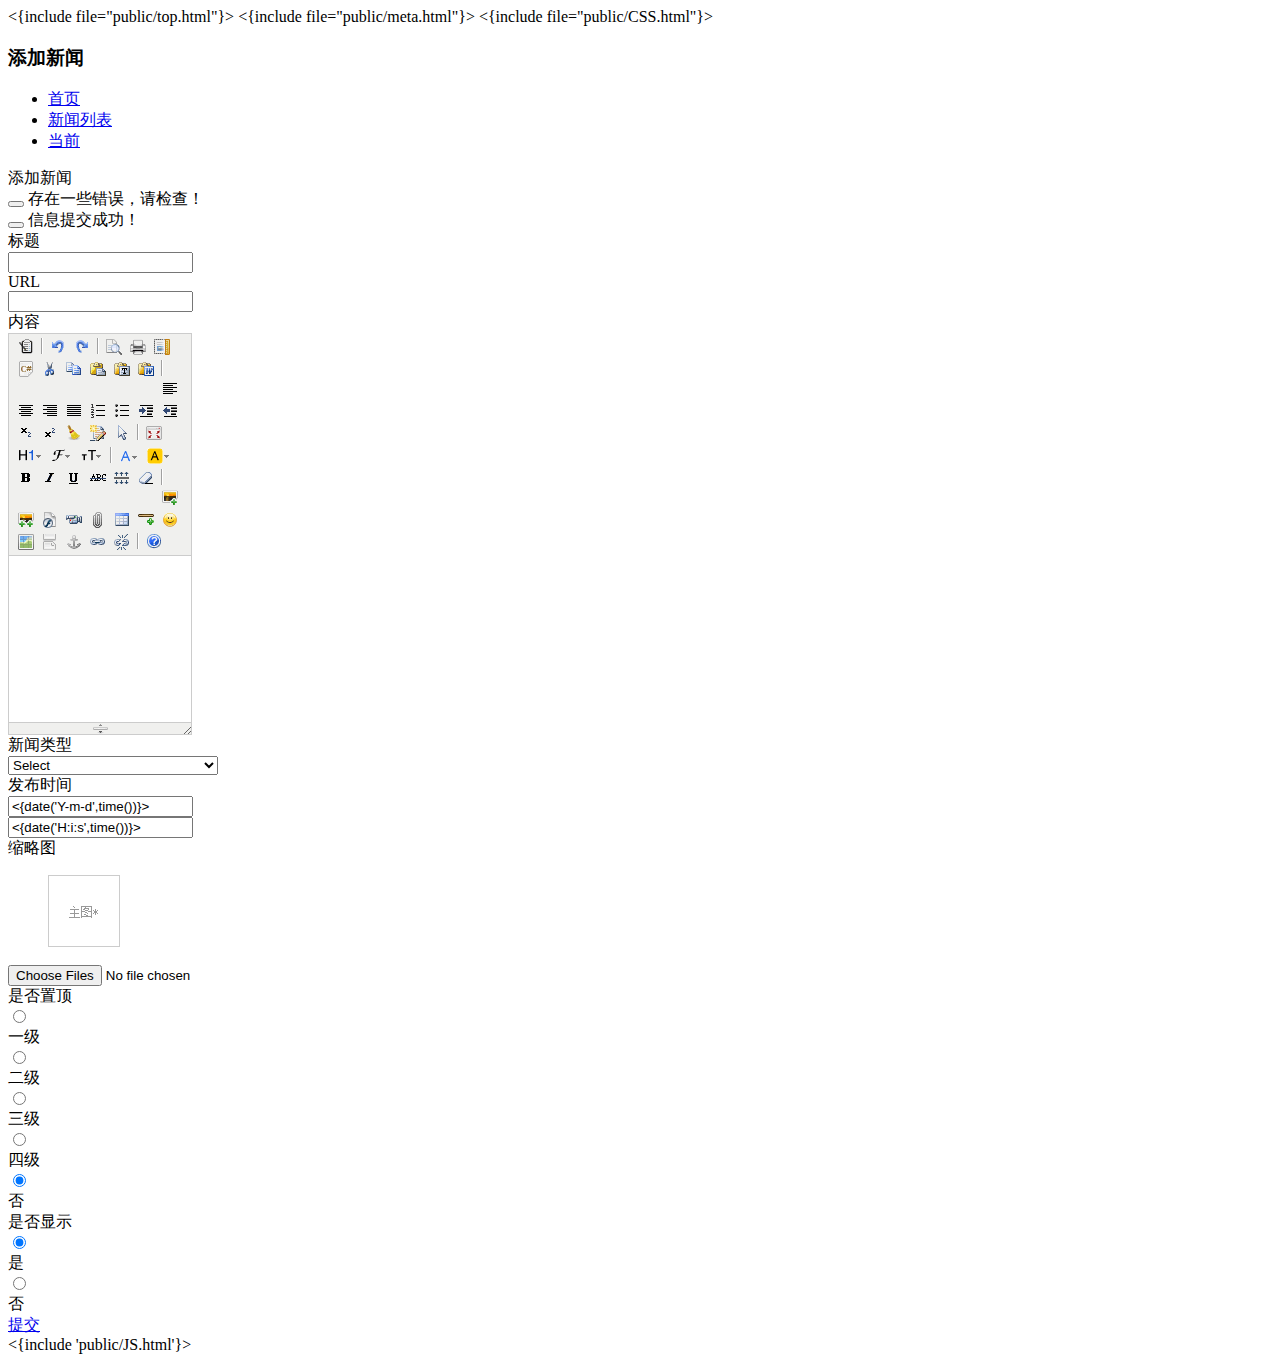
==== application/anask/views/templates/addNews.html @ 0645064b "CI 和 smarty 整合使用" ====
<!DOCTYPE html>
<{include file="public/top.html"}>
<!-- BEGIN HEAD -->
<head>

<{include file="public/meta.html"}>
<!-- BEGIN GLOBAL MANDATORY STYLES -->
<{include file="public/CSS.html"}>
<!-- END GLOBAL MANDATORY STYLES -->
		<link rel="shortcut icon" href="/static/image/favicon.ico" />
    <link rel="stylesheet" type="text/css" href="/static/css/datetimepicker.css" />
    <link rel="stylesheet" type="text/css" href="/static/css/uploadify.css"/>
    <style type="text/css">
    .alert_page_success{
    	background-color:#dff0d8;
    	color:#468847;
    }

    .alert_page_error{
    	background-color:#f2dede;
    	color:#b94a48;
    }
    </style>
</head>
	<!-- BEGIN CONTAINER -->
<body class="page-header-fixed">

	<div class="row-fluid">
		<!-- BEGIN PAGE -->

		<div class="page-content">

			<!-- BEGIN PAGE CONTAINER-->

			<div class="container-fluid">

				<!-- BEGIN PAGE HEADER-->   

				<div class="row-fluid">

					<div class="span12">  

						<h3 class="page-title">

							添加新闻

							 <small></small>

						</h3>

						<ul class="breadcrumb">

							<li>

								<i class="icon-home"></i>

								<a href="<{base_url('/main')}>">首页</a> 

								<span class="icon-angle-right"></span>

							</li>

							<li>

								<a href="<{base_url('/admin')}>">新闻列表</a>

								<span class="icon-angle-right"></span>

							</li>

							<li><a href="#">当前</a></li>

						</ul>

					</div>

				</div>

				<!-- END PAGE HEADER-->

				<!-- BEGIN PAGE CONTENT-->

				<div class="row-fluid">

					<div class="span12">

						<!-- BEGIN SAMPLE FORM PORTLET-->   

						<div class="portlet box blue">

							<div class="portlet-title">

								<div class="caption"><i class="icon-reorder"></i>添加新闻</div>

							</div>

							<div class="portlet-body form">

								<!-- BEGIN FORM-->

								<form action="" id="submitForm" class="form-horizontal">

								<!-- alert msg -->
									<div class="alert alert-error hide">

									    <button class="close" data-dismiss="alert"></button>

									    	存在一些错误，请检查！

									</div>

									<div class="alert alert-success hide">
									    <button class="close" data-dismiss="alert"></button>

									    信息提交成功！
									</div>

									<div class="alert alert_page_success hide" ></div>

									<div class="alert alert_page_error hide"></div>

								<!-- alert msg -->

									<div class="control-group">

										<label class="control-label">标题</label>

										<div class="controls">

											<input type="text" id="title" name="title" class="span8 m-wrap" />

											<span class="help-inline"></span>

										</div>

									</div>

									<div class="control-group">

										<label class="control-label">URL</label>

										<div class="controls">

											<input type="text" id="url" name="url" class="span8 m-wrap" value="" />

											<span class="help-inline"></span>

										</div>

									</div>

									<div class="control-group">

										<label class="control-label">内容</label>

										<div class="controls">

											<textarea name="content" id="content" class="span8 m-wrap" style="height:400px;visibility:hidden;"></textarea>


											<span class="help-inline"></span>

										</div>

									</div>

									<div class="control-group">

										<label class="control-label">新闻类型</label>

										<div class="controls">

											<select class="span8 m-wrap" name="type" id="type">

												<option value="">Select</option>

												<{foreach $type as $val}>

												<option value="<{$val['type_id']}>"<{if $val['type_id']==1}>selected<{/if}>><{$val['name']}></option>

												<{/foreach}>

											</select>

										</div>

									</div>

									<div class="control-group">

										<label class="control-label">发布时间</label>

										<div class="controls">

											<div class="input-prepend date pubTime">

												<span class="add-on"><i class="icon-calendar"></i></span><input readonly type="text" class="m-wrap date-range" id="pubTime" name="pubTime" value="<{date('Y-m-d',time())}>" />

											</div>

												<input type="text" class="m-wrap" id="hours" name="hours" placeholder="H:i" value="<{date('H:i:s',time())}>" />

										</div>

									</div>

									<div class="control-group">
							        <label class="control-label">缩略图</label>
							        <div class="controls">
							            <ul id="img-list" class="pic-list">
							                <li class="p-item first">
							                    <div class="p-img"></div>
							                    <div class="ctrl-bar">
							                        <a class="to-l"></a>
							                        <a class="to-r"></a>
							                        <a class="del"></a>
							                    </div>
							                </li>
							            </ul>
							            <div id="upload-form">
							                <div id="queue"></div>
							                <input id="img_upload" name="img_upload" type="file" multiple="true" class="upload_class">
							            </div>
							        </div>
							    </div>

									<div class="control-group">

										<label class="control-label">是否置顶</label>

										<div class="controls">

											<label class="radio">

											<div class="radio"><span class=""><input type="radio" name="isTop" value="1"></span></div>

											一级

											</label>

											<label class="radio">

											<div class="radio"><span class=""><input type="radio" name="isTop" value="2"></span></div>

											二级

											</label>   

											<label class="radio">

											<div class="radio"><span class=""><input type="radio" name="isTop" value="3"></span></div>

											三级

											</label>

											<label class="radio">

											<div class="radio"><span class=""><input type="radio" name="isTop" value="4"></span></div>

											四级

											</label> 

											<label class="radio">

											<div class="radio"><span class=""><input type="radio" name="isTop" value="0" checked></span></div>

											否

											</label>   

										</div>

									</div>

									<div class="control-group">

										<label class="control-label">是否显示</label>

										<div class="controls">

											<label class="radio">

											<div class="radio"><span class=""><input type="radio" name="isShow" value="1" checked></span></div>

											是

											</label>

											<label class="radio">

											<div class="radio"><span class=""><input type="radio" name="isShow" value="0"></span></div>

											否

											</label>   

										</div>

									</div>


									<div class="form-actions  clearfix">

										<a href="javascript:;" id="submit" name="submit" class="btn blue">提交 <i class="m-icon-swapright m-icon-white"></i></a>

									</div>

								</form>

								<!-- END FORM-->       

							</div>

						</div>

						<!-- END SAMPLE FORM PORTLET-->

					</div>

				</div>

				<!-- END PAGE CONTENT-->         

			</div>

			<!-- END PAGE CONTAINER-->

		</div>

		<!-- END PAGE -->  

	</div>

	<!-- END CONTAINER -->

	<{include 'public/JS.html'}>

  <script src="/static/js/news/addNews.js" type="text/javascript"></script> 
	<script src="/static/kindeditor/kindeditor-min.js" charset="utf-8" ></script>
	<script src="/static/kindeditor/lang/zh_CN.js" charset="utf-8" ></script>
<script type="text/javascript" src="/static/js/public/bootstrap-datetimepicker.js"></script>
<script type="text/javascript" src="/static/js/public/bootstrap-datetimepicker.zh-CN.js" charset="UTF-8"></script>
<script src="/static/js/public/jquery.uploadify.min.js" type="text/javascript"></script>
	<script>
			var editor;
			KindEditor.ready(function(K) {
				editor = K.create('textarea[name="content"]', {
					allowFileManager : true
				});
			});
	</script>
	<script type="text/javascript">
		jQuery(document).ready(function() {       

		   App.init();
		   addNews.init();
       time(pubTime,$(".pubTime"));

		});
		function time(obj,$obj)
    {
        var obj = $obj.datetimepicker({
            minView:"month",
        　　format: "yyyy-mm-dd",
        　　language: 'zh-CN', //汉化
        　　autoclose:true //选择日期后自动关
        });
    }
	</script>

	<!-- END JAVASCRIPTS -->   

</body>

<!-- END BODY -->

</html>
---- static/css/datetimepicker.css ----
/*!
 * Datetimepicker for Bootstrap
 *
 * Copyright 2012 Stefan Petre
 * Improvements by Andrew Rowls
 * Licensed under the Apache License v2.0
 * http://www.apache.org/licenses/LICENSE-2.0
 *
 */
.datetimepicker {
  padding: 4px;
  margin-top: 1px;
  -webkit-border-radius: 4px;
  -moz-border-radius: 4px;
  border-radius: 4px;
  direction: ltr;
  /*.dow {
		border-top: 1px solid #ddd !important;
	}*/

}
.datetimepicker-inline {
  width: 220px;
}
.datetimepicker.datetimepicker-rtl {
  direction: rtl;
}
.datetimepicker.datetimepicker-rtl table tr td span {
  float: right;
}
.datetimepicker-dropdown, .datetimepicker-dropdown-left {
  top: 0;
  left: 0;
}
[class*=" datetimepicker-dropdown"]:before {
  content: '';
  display: inline-block;
  border-left: 7px solid transparent;
  border-right: 7px solid transparent;
  border-bottom: 7px solid #ccc;
  border-bottom-color: rgba(0, 0, 0, 0.2);
  position: absolute;
}
[class*=" datetimepicker-dropdown"]:after {
  content: '';
  display: inline-block;
  border-left: 6px solid transparent;
  border-right: 6px solid transparent;
  border-bottom: 6px solid #ffffff;
  position: absolute;
}
[class*=" datetimepicker-dropdown-top"]:before {
  content: '';
  display: inline-block;
  border-left: 7px solid transparent;
  border-right: 7px solid transparent;
  border-top: 7px solid #ccc;
  border-top-color: rgba(0, 0, 0, 0.2);
  border-bottom: 0;
}
[class*=" datetimepicker-dropdown-top"]:after {
  content: '';
  display: inline-block;
  border-left: 6px solid transparent;
  border-right: 6px solid transparent;
  border-top: 6px solid #ffffff;
  border-bottom: 0;
}
.datetimepicker-dropdown-bottom-right:before {
  top: -7px;
  right: 6px;
}
.datetimepicker-dropdown-bottom-right:after {
  top: -6px;
  right: 7px;
}
.datetimepicker-dropdown-bottom-left:before {
  top: -7px;
  left: 6px;
}
.datetimepicker-dropdown-bottom-left:after {
  top: -6px;
  left: 7px;
}
.datetimepicker-dropdown-top-right:before {
  bottom: -7px;
  right: 6px;
}
.datetimepicker-dropdown-top-right:after {
  bottom: -6px;
  right: 7px;
}
.datetimepicker-dropdown-top-left:before {
  bottom: -7px;
  left: 6px;
}
.datetimepicker-dropdown-top-left:after {
  bottom: -6px;
  left: 7px;
}
.datetimepicker > div {
  display: none;
}
.datetimepicker.minutes div.datetimepicker-minutes {
    display: block;
}
.datetimepicker.hours div.datetimepicker-hours {
    display: block;
}
.datetimepicker.days div.datetimepicker-days {
    display: block;
}
.datetimepicker.months div.datetimepicker-months {
  display: block;
}
.datetimepicker.years div.datetimepicker-years {
  display: block;
}
.datetimepicker table {
  margin: 0;
}
.datetimepicker  td,
.datetimepicker th {
  text-align: center;
  width: 20px;
  height: 20px;
  -webkit-border-radius: 4px;
  -moz-border-radius: 4px;
  border-radius: 4px;
  border: none;
}
.table-striped .datetimepicker table tr td,
.table-striped .datetimepicker table tr th {
  background-color: transparent;
}
.datetimepicker table tr td.minute:hover {
    background: #eeeeee;
    cursor: pointer;
}
.datetimepicker table tr td.hour:hover {
    background: #eeeeee;
    cursor: pointer;
}
.datetimepicker table tr td.day:hover {
    background: #eeeeee;
    cursor: pointer;
}
.datetimepicker table tr td.old,
.datetimepicker table tr td.new {
  color: #999999;
}
.datetimepicker table tr td.disabled,
.datetimepicker table tr td.disabled:hover {
  background: none;
  color: #999999;
  cursor: default;
}
.datetimepicker table tr td.today,
.datetimepicker table tr td.today:hover,
.datetimepicker table tr td.today.disabled,
.datetimepicker table tr td.today.disabled:hover {
  background-color: #fde19a;
  background-image: -moz-linear-gradient(top, #fdd49a, #fdf59a);
  background-image: -ms-linear-gradient(top, #fdd49a, #fdf59a);
  background-image: -webkit-gradient(linear, 0 0, 0 100%, from(#fdd49a), to(#fdf59a));
  background-image: -webkit-linear-gradient(top, #fdd49a, #fdf59a);
  background-image: -o-linear-gradient(top, #fdd49a, #fdf59a);
  background-image: linear-gradient(top, #fdd49a, #fdf59a);
  background-repeat: repeat-x;
  filter: progid:DXImageTransform.Microsoft.gradient(startColorstr='#fdd49a', endColorstr='#fdf59a', GradientType=0);
  border-color: #fdf59a #fdf59a #fbed50;
  border-color: rgba(0, 0, 0, 0.1) rgba(0, 0, 0, 0.1) rgba(0, 0, 0, 0.25);
  filter: progid:DXImageTransform.Microsoft.gradient(enabled=false);
}
.datetimepicker table tr td.today:hover,
.datetimepicker table tr td.today:hover:hover,
.datetimepicker table tr td.today.disabled:hover,
.datetimepicker table tr td.today.disabled:hover:hover,
.datetimepicker table tr td.today:active,
.datetimepicker table tr td.today:hover:active,
.datetimepicker table tr td.today.disabled:active,
.datetimepicker table tr td.today.disabled:hover:active,
.datetimepicker table tr td.today.active,
.datetimepicker table tr td.today:hover.active,
.datetimepicker table tr td.today.disabled.active,
.datetimepicker table tr td.today.disabled:hover.active,
.datetimepicker table tr td.today.disabled,
.datetimepicker table tr td.today:hover.disabled,
.datetimepicker table tr td.today.disabled.disabled,
.datetimepicker table tr td.today.disabled:hover.disabled,
.datetimepicker table tr td.today[disabled],
.datetimepicker table tr td.today:hover[disabled],
.datetimepicker table tr td.today.disabled[disabled],
.datetimepicker table tr td.today.disabled:hover[disabled] {
  background-color: #fdf59a;
}
.datetimepicker table tr td.today:active,
.datetimepicker table tr td.today:hover:active,
.datetimepicker table tr td.today.disabled:active,
.datetimepicker table tr td.today.disabled:hover:active,
.datetimepicker table tr td.today.active,
.datetimepicker table tr td.today:hover.active,
.datetimepicker table tr td.today.disabled.active,
.datetimepicker table tr td.today.disabled:hover.active {
  background-color: #fbf069 \9;
}
.datetimepicker table tr td.active,
.datetimepicker table tr td.active:hover,
.datetimepicker table tr td.active.disabled,
.datetimepicker table tr td.active.disabled:hover {
  background-color: #006dcc;
  background-image: -moz-linear-gradient(top, #0088cc, #0044cc);
  background-image: -ms-linear-gradient(top, #0088cc, #0044cc);
  background-image: -webkit-gradient(linear, 0 0, 0 100%, from(#0088cc), to(#0044cc));
  background-image: -webkit-linear-gradient(top, #0088cc, #0044cc);
  background-image: -o-linear-gradient(top, #0088cc, #0044cc);
  background-image: linear-gradient(top, #0088cc, #0044cc);
  background-repeat: repeat-x;
  filter: progid:DXImageTransform.Microsoft.gradient(startColorstr='#0088cc', endColorstr='#0044cc', GradientType=0);
  border-color: #0044cc #0044cc #002a80;
  border-color: rgba(0, 0, 0, 0.1) rgba(0, 0, 0, 0.1) rgba(0, 0, 0, 0.25);
  filter: progid:DXImageTransform.Microsoft.gradient(enabled=false);
  color: #fff;
  text-shadow: 0 -1px 0 rgba(0, 0, 0, 0.25);
}
.datetimepicker table tr td.active:hover,
.datetimepicker table tr td.active:hover:hover,
.datetimepicker table tr td.active.disabled:hover,
.datetimepicker table tr td.active.disabled:hover:hover,
.datetimepicker table tr td.active:active,
.datetimepicker table tr td.active:hover:active,
.datetimepicker table tr td.active.disabled:active,
.datetimepicker table tr td.active.disabled:hover:active,
.datetimepicker table tr td.active.active,
.datetimepicker table tr td.active:hover.active,
.datetimepicker table tr td.active.disabled.active,
.datetimepicker table tr td.active.disabled:hover.active,
.datetimepicker table tr td.active.disabled,
.datetimepicker table tr td.active:hover.disabled,
.datetimepicker table tr td.active.disabled.disabled,
.datetimepicker table tr td.active.disabled:hover.disabled,
.datetimepicker table tr td.active[disabled],
.datetimepicker table tr td.active:hover[disabled],
.datetimepicker table tr td.active.disabled[disabled],
.datetimepicker table tr td.active.disabled:hover[disabled] {
  background-color: #0044cc;
}
.datetimepicker table tr td.active:active,
.datetimepicker table tr td.active:hover:active,
.datetimepicker table tr td.active.disabled:active,
.datetimepicker table tr td.active.disabled:hover:active,
.datetimepicker table tr td.active.active,
.datetimepicker table tr td.active:hover.active,
.datetimepicker table tr td.active.disabled.active,
.datetimepicker table tr td.active.disabled:hover.active {
  background-color: #003399 \9;
}
.datetimepicker table tr td span {
  display: block;
  width: 23%;
  height: 54px;
  line-height: 54px;
  float: left;
  margin: 1%;
  cursor: pointer;
  -webkit-border-radius: 4px;
  -moz-border-radius: 4px;
  border-radius: 4px;
}
.datetimepicker .datetimepicker-hours span {
  height: 26px;
  line-height: 26px;
}
.datetimepicker .datetimepicker-hours table tr td span.hour_am,
.datetimepicker .datetimepicker-hours table tr td span.hour_pm {
  width: 14.6%;
}
.datetimepicker .datetimepicker-hours fieldset legend,
.datetimepicker .datetimepicker-minutes fieldset legend {
  margin-bottom: inherit;
  line-height: 30px;
}
.datetimepicker .datetimepicker-minutes span {
  height: 26px;
  line-height: 26px;
}
.datetimepicker table tr td span:hover {
  background: #eeeeee;
}
.datetimepicker table tr td span.disabled,
.datetimepicker table tr td span.disabled:hover {
  background: none;
  color: #999999;
  cursor: default;
}
.datetimepicker table tr td span.active,
.datetimepicker table tr td span.active:hover,
.datetimepicker table tr td span.active.disabled,
.datetimepicker table tr td span.active.disabled:hover {
  background-color: #006dcc;
  background-image: -moz-linear-gradient(top, #0088cc, #0044cc);
  background-image: -ms-linear-gradient(top, #0088cc, #0044cc);
  background-image: -webkit-gradient(linear, 0 0, 0 100%, from(#0088cc), to(#0044cc));
  background-image: -webkit-linear-gradient(top, #0088cc, #0044cc);
  background-image: -o-linear-gradient(top, #0088cc, #0044cc);
  background-image: linear-gradient(top, #0088cc, #0044cc);
  background-repeat: repeat-x;
  filter: progid:DXImageTransform.Microsoft.gradient(startColorstr='#0088cc', endColorstr='#0044cc', GradientType=0);
  border-color: #0044cc #0044cc #002a80;
  border-color: rgba(0, 0, 0, 0.1) rgba(0, 0, 0, 0.1) rgba(0, 0, 0, 0.25);
  filter: progid:DXImageTransform.Microsoft.gradient(enabled=false);
  color: #fff;
  text-shadow: 0 -1px 0 rgba(0, 0, 0, 0.25);
}
.datetimepicker table tr td span.active:hover,
.datetimepicker table tr td span.active:hover:hover,
.datetimepicker table tr td span.active.disabled:hover,
.datetimepicker table tr td span.active.disabled:hover:hover,
.datetimepicker table tr td span.active:active,
.datetimepicker table tr td span.active:hover:active,
.datetimepicker table tr td span.active.disabled:active,
.datetimepicker table tr td span.active.disabled:hover:active,
.datetimepicker table tr td span.active.active,
.datetimepicker table tr td span.active:hover.active,
.datetimepicker table tr td span.active.disabled.active,
.datetimepicker table tr td span.active.disabled:hover.active,
.datetimepicker table tr td span.active.disabled,
.datetimepicker table tr td span.active:hover.disabled,
.datetimepicker table tr td span.active.disabled.disabled,
.datetimepicker table tr td span.active.disabled:hover.disabled,
.datetimepicker table tr td span.active[disabled],
.datetimepicker table tr td span.active:hover[disabled],
.datetimepicker table tr td span.active.disabled[disabled],
.datetimepicker table tr td span.active.disabled:hover[disabled] {
  background-color: #0044cc;
}
.datetimepicker table tr td span.active:active,
.datetimepicker table tr td span.active:hover:active,
.datetimepicker table tr td span.active.disabled:active,
.datetimepicker table tr td span.active.disabled:hover:active,
.datetimepicker table tr td span.active.active,
.datetimepicker table tr td span.active:hover.active,
.datetimepicker table tr td span.active.disabled.active,
.datetimepicker table tr td span.active.disabled:hover.active {
  background-color: #003399 \9;
}
.datetimepicker table tr td span.old {
  color: #999999;
}
.datetimepicker th.switch {
  width: 145px;
}
.datetimepicker thead tr:first-child th,
.datetimepicker tfoot tr:first-child th {
  cursor: pointer;
}
.datetimepicker thead tr:first-child th:hover,
.datetimepicker tfoot tr:first-child th:hover {
  background: #eeeeee;
}
.input-append.date .add-on i,
.input-prepend.date .add-on i {
  cursor: pointer;
  width: 14px;
  height: 14px;
}
---- static/css/uploadify.css ----
/*
Uploadify
Copyright (c) 2012 Reactive Apps, Ronnie Garcia
Released under the MIT License <http://www.opensource.org/licenses/mit-license.php> 
*/

.uploadify {
    position: relative;
    margin-bottom: 1em;
}
.uploadify-button {
    background-color: #505050;
    background-image: linear-gradient(bottom, #505050 0%, #707070 100%);
    background-image: -o-linear-gradient(bottom, #505050 0%, #707070 100%);
    background-image: -moz-linear-gradient(bottom, #505050 0%, #707070 100%);
    background-image: -webkit-linear-gradient(bottom, #505050 0%, #707070 100%);
    background-image: -ms-linear-gradient(bottom, #505050 0%, #707070 100%);
    background-image: -webkit-gradient(
            linear,
            left bottom,
            left top,
            color-stop(0, #505050),
            color-stop(1, #707070)
    );
    background-position: center top;
    background-repeat: no-repeat;
    -webkit-border-radius: 30px;
    -moz-border-radius: 30px;
    border-radius: 30px;
    border: 2px solid #808080;
    color: #FFF;
    font: bold 12px Arial, Helvetica, sans-serif;
    text-align: center;
    text-shadow: 0 -1px 0 rgba(0, 0, 0, 0.25);
    width: 100%;
}
.uploadify:hover .uploadify-button {
    background-color: #606060;
    background-image: linear-gradient(top, #606060 0%, #808080 100%);
    background-image: -o-linear-gradient(top, #606060 0%, #808080 100%);
    background-image: -moz-linear-gradient(top, #606060 0%, #808080 100%);
    background-image: -webkit-linear-gradient(top, #606060 0%, #808080 100%);
    background-image: -ms-linear-gradient(top, #606060 0%, #808080 100%);
    background-image: -webkit-gradient(
            linear,
            left bottom,
            left top,
            color-stop(0, #606060),
            color-stop(1, #808080)
    );
    background-position: center bottom;
}
.uploadify-button.disabled {
    background-color: #D0D0D0;
    color: #808080;
}
.uploadify-queue {
    margin-bottom: 1em;
}
.uploadify-queue-item {
    background-color: #F5F5F5;
    -webkit-border-radius: 3px;
    -moz-border-radius: 3px;
    border-radius: 3px;
    font: 11px Verdana, Geneva, sans-serif;
    margin-top: 5px;
    max-width: 350px;
    padding: 10px;
}
.uploadify-error {
    background-color: #FDE5DD !important;
}
.uploadify-queue-item .cancel a {
    background: url('../image/uploadify-cancel.png') 0 0 no-repeat;
    float: right;
    height: 16px;
    text-indent: -9999px;
    width: 16px;
}
.uploadify-queue-item.completed {
    background-color: #E5E5E5;
}
.uploadify-progress {
    background-color: #E5E5E5;
    margin-top: 10px;
    width: 100%;
}
.uploadify-progress-bar {
    background-color: #0099FF;
    height: 3px;
    width: 1px;
}
.pic-list { height: 70px; width: auto; }
.pic-list li { width: 70px; height: 70px; border: 1px solid #ccc; float: left; margin-right: 15px; position: relative; list-style: none; background: url('../image/imgs-bg.png') -280px 0 #fff; }
.pic-list li.first { background: url('../image/imgs-bg.png') -490px 0 #fff; }
.pic-list .ctrl-bar { display: none; height: 22px; width: 100%; background: #808080; position: absolute; left: 0; bottom: 0; }
.pic-list .ctrl-bar a { display: inline-block; height: 22px; width: 17px; margin: 0 3px; float: left; text-decoration: none; cursor: pointer; }
.pic-list .ctrl-bar .to-l { background: url('../image/imgs-ico.png') 0px 3px; }
.pic-list .ctrl-bar .to-r { background: url('../image/imgs-ico.png') -18px 3px; }
.pic-list .ctrl-bar .del { background: url('../image/imgs-ico.png') -36px 3px; }
#upload-form { clear: both; margin-top: 20px; }
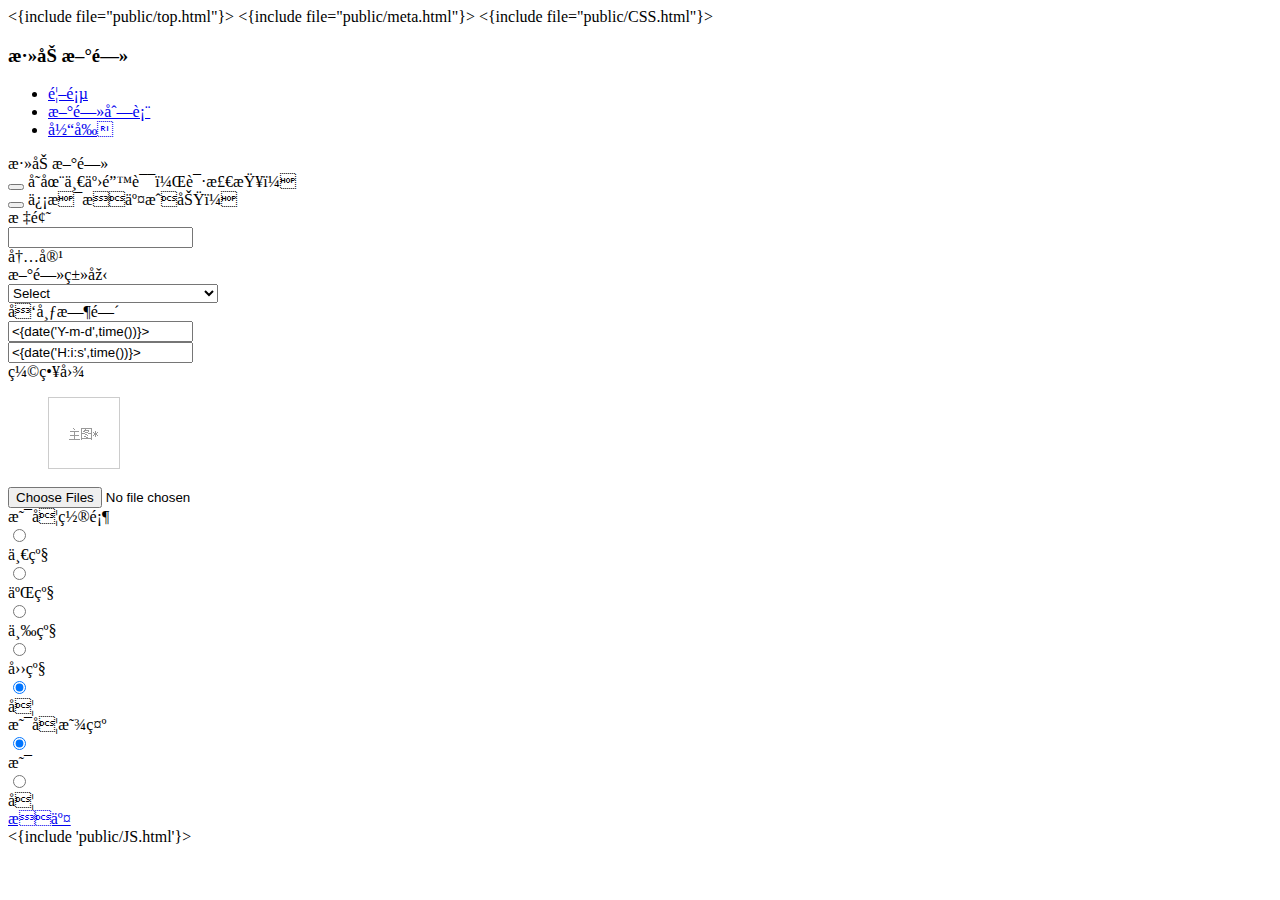
==== commit 4d88a670: "编辑器修改" ====
--- a/application/anask/views/templates/addNews.html
+++ b/application/anask/views/templates/addNews.html
@@ -8,6 +8,11 @@
 <{include file="public/CSS.html"}>
 <!-- END GLOBAL MANDATORY STYLES -->
 		<link rel="shortcut icon" href="/static/image/favicon.ico" />
+    <script type="text/javascript" charset="utf-8" src="/static/ueditor/ueditor.config.js"></script>
+    <script type="text/javascript" charset="utf-8" src="/static/ueditor/ueditor.all.min.js"> </script>
+    <!--建议手动加在语言，避免在ie下有时因为加载语言失败导致编辑器加载失败-->
+    <!--这里加载的语言文件会覆盖你在配置项目里添加的语言类型，比如你在配置项目里配置的是英文，这里加载的中文，那最后就是中文-->
+    <script type="text/javascript" charset="utf-8" src="/static/ueditor/lang/zh-cn/zh-cn.js"></script>
     <link rel="stylesheet" type="text/css" href="/static/css/datetimepicker.css" />
     <link rel="stylesheet" type="text/css" href="/static/css/uploadify.css"/>
     <style type="text/css">
@@ -137,26 +142,11 @@
 
 									<div class="control-group">
 
-										<label class="control-label">URL</label>
-
-										<div class="controls">
-
-											<input type="text" id="url" name="url" class="span8 m-wrap" value="" />
-
-											<span class="help-inline"></span>
-
-										</div>
-
-									</div>
-
-									<div class="control-group">
-
 										<label class="control-label">内容</label>
 
 										<div class="controls">
 
-											<textarea name="content" id="content" class="span8 m-wrap" style="height:400px;visibility:hidden;"></textarea>
-
+    									<script id="editor" type="text/plain" style="height:500px;" class="span8 m-wrap"></script>
 
 											<span class="help-inline"></span>
 
@@ -337,21 +327,16 @@
 
 	<{include 'public/JS.html'}>
 
-  <script src="/static/js/news/addNews.js" type="text/javascript"></script> 
-	<script src="/static/kindeditor/kindeditor-min.js" charset="utf-8" ></script>
-	<script src="/static/kindeditor/lang/zh_CN.js" charset="utf-8" ></script>
+  <script src="/static/js/admin/news/addNews.js" type="text/javascript"></script> 
 <script type="text/javascript" src="/static/js/public/bootstrap-datetimepicker.js"></script>
 <script type="text/javascript" src="/static/js/public/bootstrap-datetimepicker.zh-CN.js" charset="UTF-8"></script>
 <script src="/static/js/public/jquery.uploadify.min.js" type="text/javascript"></script>
-	<script>
-			var editor;
-			KindEditor.ready(function(K) {
-				editor = K.create('textarea[name="content"]', {
-					allowFileManager : true
-				});
-			});
-	</script>
 	<script type="text/javascript">
+
+    //实例化编辑器
+    //建议使用工厂方法getEditor创建和引用编辑器实例，如果在某个闭包下引用该编辑器，直接调用UE.getEditor('editor')就能拿到相关的实例
+    var ue = UE.getEditor('editor');
+    
 		jQuery(document).ready(function() {       
 
 		   App.init();
